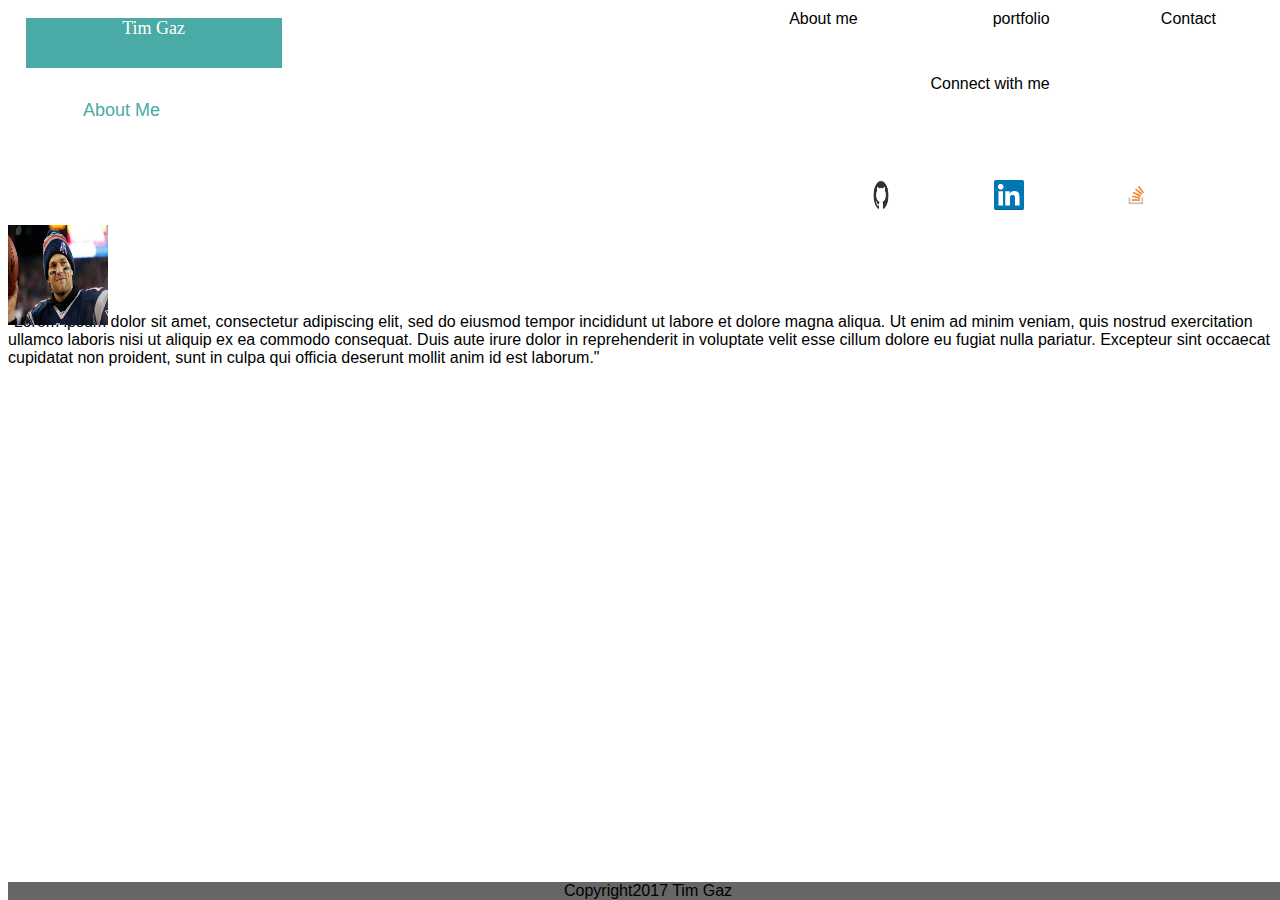
==== index.html @ 58a4c9d8 "adding hw files 3-27-17 still in progress" ====
<!DOCTYPE html>
<html>
<!--my name as title and h1 with blue box around it
about me header
image in top left of section and line seperating
connect with me box, header and 3 image boxes
footer
top right index to other pages, connect, portfolio, about
-->
<link rel="stylesheet" type="text/css" href="assets/css/style.css">
<head>
	<title>
		Tim Gaz
	</title>
<section id="maintitle">
	Tim Gaz
</section>
</head>
<body>
<section id="aboutmetitle">
	About Me
</section>
<!-- these are the tags for the top right of the page-->
	<section id="contact">
	Contact
	</section>

	<section id="portfolio">
	portfolio
	</section>

	<section id="about">
		About me
	</section>
<!-- below is the lower connect with me box, contains three smaller boxes for sites -->
<section id="connectwme">
	Connect with me
</section>	
<!--given their own class to unify size-->
		<section class="smallbox" id="github">
		</section>
		<section class="smallbox" id="linkedin">
		</section>
		<section class="smallbox" id="stack">
		</section>

<p id="aboutmetext">
	"Lorem ipsum dolor sit amet, consectetur adipiscing elit, sed do eiusmod tempor incididunt ut labore et dolore magna aliqua. Ut enim ad minim veniam, quis nostrud exercitation ullamco laboris nisi ut aliquip ex ea commodo consequat. Duis aute irure dolor in reprehenderit in voluptate velit esse cillum dolore eu fugiat nulla pariatur. Excepteur sint occaecat cupidatat non proident, sunt in culpa qui officia deserunt mollit anim id est laborum."

</p>

<section id="footer">
	Copyright2017 Tim Gaz
</section>

<!-- grey background -->
<section id="background">
</section>

<!-- borders -->
<section id="topborder">
</section>

<section id="bottomborder">	
</section>

<!--  placeholder profile picture-->
<img id="profilepic" src="assets/images/tombrady.jpg" height="100" width="100">

<!-- github icon -->
<img id="git" src="assets/images/github.png" height="30" width="30">
<!-- linkedin icon -->
<img id="linkedin" src="assets/images/linkedin.png" height="30" width="30">
<!--stack icon-->
<img id="stack" src="assets/images/stack.png" height="30" width="30">

<!-- full page background-->
<section id="full">
</section>

</body>
</html>
---- assets/css/style.css ----
/* I used this style sheet for all of the CSS style elements
that would be carried across multiple pages  */


#maintitle{
	height:50px;
	width:20%;
	background-color:#4aaaa5;
	color:white;  
	text-align: center;
	font-size: large;
	position:absolute;
	top:2%;
	left:2%;
	font-family: Times;

}


#aboutmetitle{
	height: 50px;
	width: 15%;
	color: #4aaaa5;
	background-color: white;
	text-align: center;
	font-size: large;
	position:absolute;
	top:100px;
	left:2%;
	font-family: helvetica;
}


#contact{
position:absolute;
top:10px;
right:5%;
font-family: helvetica;

}
#about{
position:absolute;
top:10px;
right:33%;
font-family: helvetica;

}

#portfolio{
	position:absolute;
	top:10px; 
	right:18%;
font-family: helvetica;
}

#connectwme{
	position:absolute;
	top:75px;
	right:18%;
	font-family: helvetica;
}

.smallbox{
/* turns out this didn't work properly so I nixed this class it was
supposed to be use for the small icons*/
}
#aboutmetext{
	float: left;
	font-family: helvetica;
}
#footer{
	position: absolute;
	width:100%;
	background-color:#666666;
	clear:both;
	text-align: center;
	bottom: 0%;
	font-family:helvetica;

}

#topborder{
	width:100%
	height:50px;
	background-color: #dddddd;
	clear:both;

}

#aboutmetext{
	position:absolute;
	top:33%;
	font-family:helvetica;

}

#profilepic{
	position: absolute;
	top:25%; 
	float: left;

}

#git{
	position: absolute;
	top:20%;
	right:30%;
}

#linkedin{
	position: absolute;
	top:20%;
	right:20%; 
}

#stack{
	position: absolute;
	top:20%;
	right:10%;
}

#full{
	background-color: #dddddd;
	width:100%;
	height:100%

}
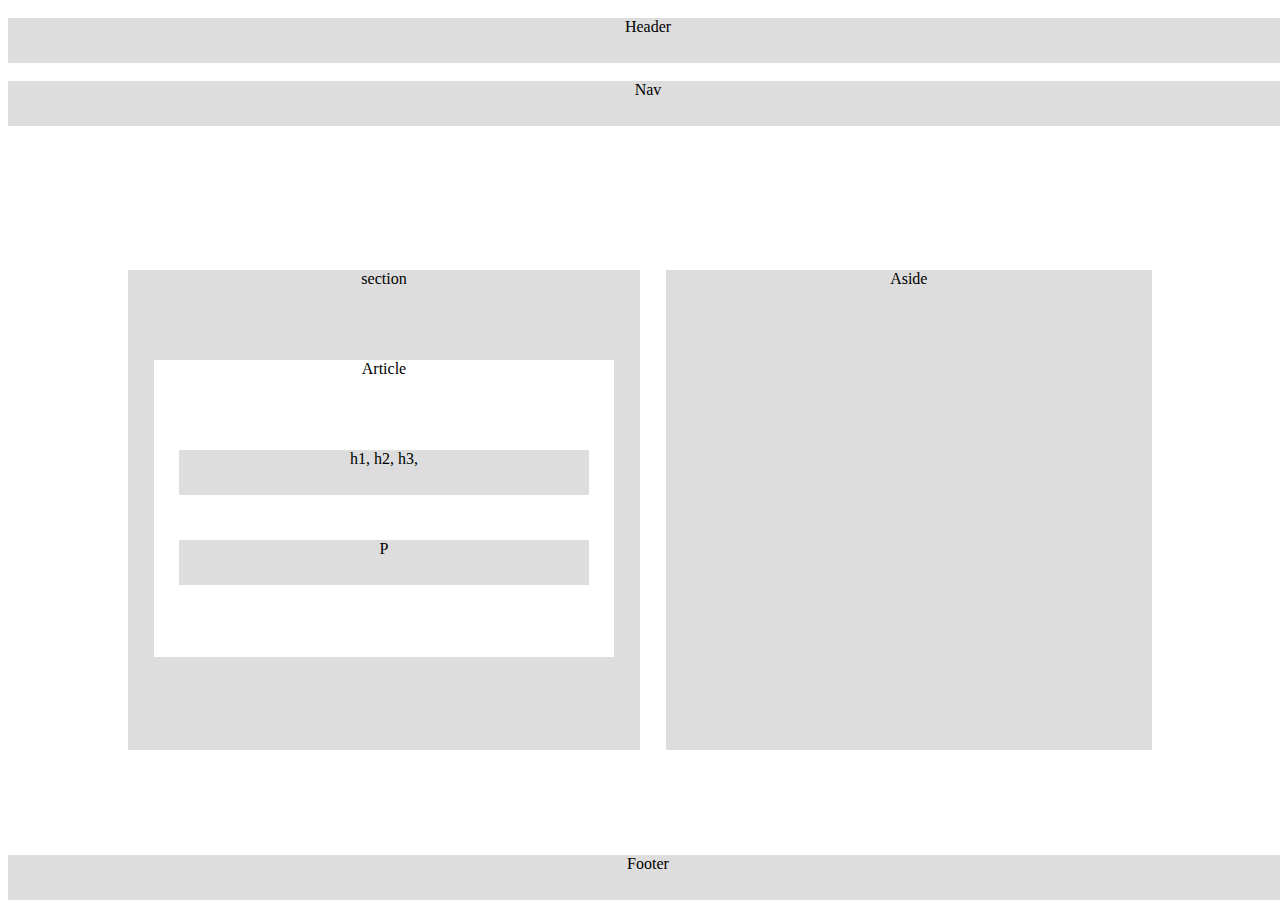
==== commit 646b6dbd: "Add files via upload" ====
--- a/index.html
+++ b/index.html
@@ -1,82 +1,42 @@
-<!DOCTYPE html>
-<html>
-<!--my name as title and h1 with blue box around it
-about me header
-image in top left of section and line seperating
-connect with me box, header and 3 image boxes
-footer
-top right index to other pages, connect, portfolio, about
--->
-<link rel="stylesheet" type="text/css" href="assets/css/style.css">
-<head>
-	<title>
-		Tim Gaz
-	</title>
-<section id="maintitle">
-	Tim Gaz
-</section>
-</head>
-<body>
-<section id="aboutmetitle">
-	About Me
-</section>
-<!-- these are the tags for the top right of the page-->
-	<section id="contact">
-	Contact
-	</section>
-
-	<section id="portfolio">
-	portfolio
-	</section>
-
-	<section id="about">
-		About me
-	</section>
-<!-- below is the lower connect with me box, contains three smaller boxes for sites -->
-<section id="connectwme">
-	Connect with me
-</section>	
-<!--given their own class to unify size-->
-		<section class="smallbox" id="github">
-		</section>
-		<section class="smallbox" id="linkedin">
-		</section>
-		<section class="smallbox" id="stack">
-		</section>
-
-<p id="aboutmetext">
-	"Lorem ipsum dolor sit amet, consectetur adipiscing elit, sed do eiusmod tempor incididunt ut labore et dolore magna aliqua. Ut enim ad minim veniam, quis nostrud exercitation ullamco laboris nisi ut aliquip ex ea commodo consequat. Duis aute irure dolor in reprehenderit in voluptate velit esse cillum dolore eu fugiat nulla pariatur. Excepteur sint occaecat cupidatat non proident, sunt in culpa qui officia deserunt mollit anim id est laborum."
-
-</p>
-
-<section id="footer">
-	Copyright2017 Tim Gaz
-</section>
-
-<!-- grey background -->
-<section id="background">
-</section>
-
-<!-- borders -->
-<section id="topborder">
-</section>
-
-<section id="bottomborder">	
-</section>
-
-<!--  placeholder profile picture-->
-<img id="profilepic" src="assets/images/tombrady.jpg" height="100" width="100">
-
-<!-- github icon -->
-<img id="git" src="assets/images/github.png" height="30" width="30">
-<!-- linkedin icon -->
-<img id="linkedin" src="assets/images/linkedin.png" height="30" width="30">
-<!--stack icon-->
-<img id="stack" src="assets/images/stack.png" height="30" width="30">
-
-<!-- full page background-->
-<section id="full">
-</section>
-
-</body>
-</html>+<!DOCTYPE html>
+<html>
+<link rel="stylesheet" type="text/css" href="style.css">
+<head>
+	<title>
+		Basic CSS
+	</title>
+	<section id="header">
+		Header
+	</section>
+</head>
+<body>
+<section id="section">
+section
+</section>
+<section id="nav">
+	Nav
+</section>
+<section id="full">
+</section>
+
+<section id="article">
+	Article
+</section>
+<section id="aside">
+	Aside
+</section>
+
+<section id="footer">
+	Footer
+</section>
+<section id="p">
+	P
+</section>
+
+<section id="h">
+h1, h2, h3, 
+</section>
+
+</body>
+
+</html>
--- a/style.css
+++ b/style.css
@@ -0,0 +1,97 @@
+#full{
+	position: relative;
+	width: 100%;
+	height: 100%;
+	background-color: #dddddd;
+}
+
+
+#header{
+position:absolute;
+top: 2%;
+width: 100%;
+text-align: center;
+height: 5%;
+z-index: 1;
+background-color:#dddddd;
+}
+
+#nav{
+	position: absolute;
+	top: 9%;
+	width: 100%;
+	height: 5%;
+	text-align: center;
+	z-index: 1;
+	background-color: #dddddd;
+}
+
+#article{
+	position: absolute;
+	width: 36%;
+	left:12%;
+	height: 33%;
+	top:40%;
+	background-color: #ffffff;
+	text-align: center;
+	z-index: 2;
+}
+
+#section{
+	position: absolute;
+	width:40%;
+	top:30%;
+	left: 10%;
+	height: 53.3%;
+	z-index:1;
+	background-color: #dddddd;
+	text-align: center;
+
+
+}
+
+#aside{
+	position: absolute;
+	width: 38%;
+	right: 10%;
+	height: 53.3%;
+	top: 30%;
+	background-color: #dddddd;
+	text-align: center;
+	z-index: 2;
+
+}
+#footer{
+	width: 100%;
+	height: 5%;
+	text-align: center;
+	position: absolute;
+	top: 95%;
+	background-color: #dddddd; 
+
+}
+
+#p{
+	z-index: 3;
+	position: absolute;
+	top: 60%;
+	height: 5%;
+	width: 32%;
+	left: 14%;
+	text-align: center;
+	background-color: #dddddd;
+
+}
+
+#h{
+	position: absolute;
+	top: 50%;
+	width: 32%;
+	height: 5%;
+	left: 14%;
+	text-align: center;
+	z-index: 3;
+	background-color: #dddddd;
+
+}
+
